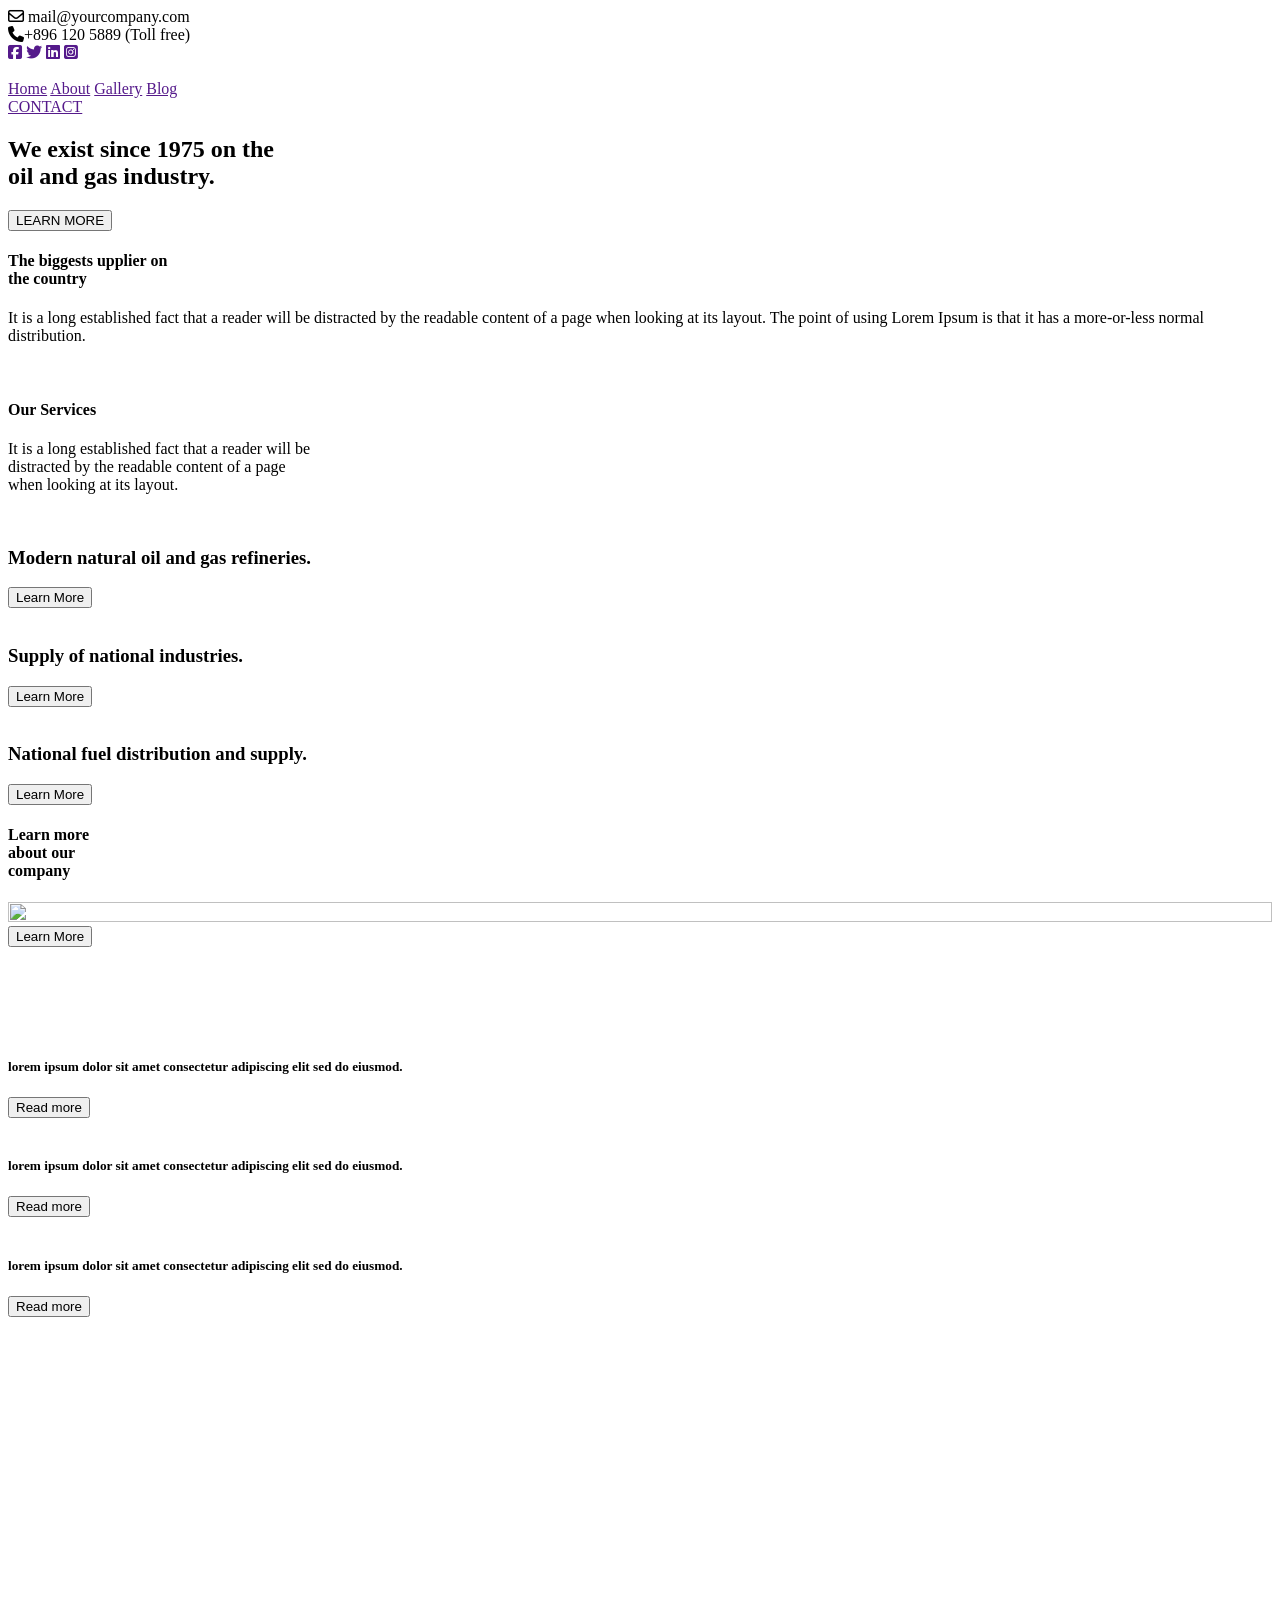
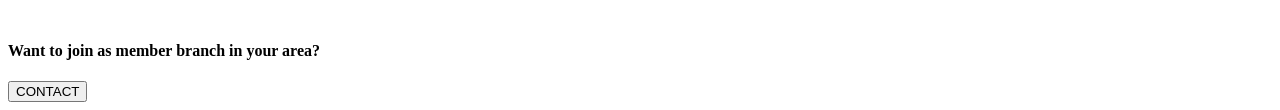
==== index.html @ 1771ecab "sabbir" ====
<!DOCTYPE html>
<html lang="en">
<head>
    <meta charset="UTF-8">
    <meta name="viewport" content="width=device-width, initial-scale=1.0">
    <title>Document</title>
    <link rel="stylesheet" href="css/style.css">
    <link href="https://fonts.googleapis.com/css2?family=Poppins:ital,wght@0,100;0,200;0,300;0,400;0,500;0,600;0,700;0,800;0,900;1,100;1,200;1,300;1,400;1,500;1,600;1,700;1,800;1,900&display=swap" rel="stylesheet">
    <link rel="stylesheet" href="https://cdnjs.cloudflare.com/ajax/libs/font-awesome/6.5.0/css/all.min.css">
</head>
<body>
    <!-- header -->
    <header>
        <div class="container">
            <div class="header_1">
                <div class="header_2">
                    <div class="header_4"><i class="fa-regular fa-envelope"></i> mail@yourcompany.com</div>
                    <div class="header_5"> <i class="fa-solid fa-phone"></i>+896 120 5889 (Toll free)</div>
                </div>
                <div class="header_3">
                        <a href=""><i class="fa-brands fa-square-facebook"></i></a>
                        <a href=""><i class="fa-brands fa-twitter"></i></a>
                        <a href=""><i class="fa-brands fa-linkedin"></i></a>
                        <a href=""><i class="fa-brands fa-square-instagram"></i></a>
                </div>
            </div>
        </div>
    </header>
    <!-- navber -->
    <nav>
        <div class="container">
                <div class="nav1">
                <div class="nav2">
                    <img src="images/nav.png" alt="">
                </div>
                <div class="nav3">
                    <div class="nav4">
                        <a href="">Home</a>
                        <a href="">About</a>
                        <a href="">Gallery</a>
                        <a href="">Blog</a>
                    </div>
                    <div class="nav5">
                        <a href="">CONTACT</a>
                    </div>
                </div>
            </div>
        </div>
    </nav>
    <!-- banner -->
     <section id="banner">
        <div class="container">
            <div class="banner1">
                <h2>We exist since 1975 on the <br> oil and gas industry.</h2>
                <button id="btn1">LEARN MORE</button>
            </div>
        </div>
     </section>
     <!-- country -->
      <section id="country">
        <div class="container">
            <div class="country1">
                <div class="country2">
                    <h4>The biggests upplier on <br> the country</h4>
                </div>
                <div class="country3">
                    <p>It is a long established fact that a reader will be distracted by the readable content of a page when looking at its layout. The point of using Lorem Ipsum is that it has a more-or-less normal distribution.</p>
                </div>
            </div>
        </div>
      </section>
      <!-- image -->
       <section id="image">
            <img src="images/image1.png" alt="">
            <img src="images/image2.png" alt="">
            <img src="images/image3.png" alt="">
            <img src="images/image4.png" alt="">
       </section>
       <!-- Services -->
        <section id="Services">
            <div class="services1">
                <div class="services2">
                    <h4>Our Services</h4>
                    <p>It is a long established fact that a reader will be <br> distracted by the   readable content of a page <br> when looking at its layout.</p>
                </div>
                <div class="services3">
                    <img src="images/services1.png" alt="" width="100%">
                    <div class="overly">
                        <div class="overly1">
                            <h3>Modern natural oil and gas refineries.</h3>
                            <button id="btn">Learn More</button>
                        </div>
                    </div>
                </div>
            </div>
            <div class="services4">
                <div class="services3">
                    <img src="images/services2.png" alt="" width="100%">
                    <div class="overly">
                        <div class="overly1">
                            <h3>Supply of national industries.</h3>
                            <button id="btn">Learn More</button>
                        </div>
                    </div>
                </div>
                <div class="services3">
                    <img src="images/services3.png" alt="" width="100%">
                    <div class="overly">
                        <div class="overly1">
                            <h3>National fuel distribution and supply.</h3>
                            <button id="btn">Learn More</button>
                        </div>
                    </div>
                </div>
            </div>
        </section>
        <!-- company -->
         <section id="company">
            <div class="container">
                <div class="company1">
                    <div class="company2">
                        <h4>Learn more<br> about our <br>company</h4>
                    </div>
                    <div class="company3">
                        <img src="images/company.png" alt="" width="100%" height="100%">
                        <div class="btn2">
                            <button id="btn2">Learn More</button>
                        </div>
                    </div>
                </div>
            </div>
         </section>
         <!-- PETROMAX -->
        <section id="humayun">
            <div class="container">
                <div class="humayun">
                    <div class="humayun1">
                        <img src="images/h1.png" alt="">
                    </div>
                    <div class="humayun1">
                        <img src="images/h2.png" alt="">
                    </div>
                    <div class="humayun1">
                        <img src="images/h3.png" alt="">
                    </div>
                    <div class="humayun1">
                        <img src="images/h4.png" alt="">
                    </div>
                </div>
            </div>
        </section>
        <!-- lorem -->
        <section id="lorem">
            <div class="container">
                <div class="lorem">
                    <div class="lorem1">
                        <img src="images/lorem1.png" alt="">
                        <div class="overly2">
                            <div class="lorem3">
                                <h5>lorem ipsum dolor sit amet consectetur adipiscing elit sed do eiusmod.</h5>
                                <button id="btn3">Read more</button>
                            </div>
                        </div>
                    </div>
                    <div class="lorem1">
                        <img src="images/lorem2.png" alt="">
                        <div class="overly2">
                            <div class="lorem3">
                                <h5>lorem ipsum dolor sit amet consectetur adipiscing elit sed do eiusmod.</h5>
                                <button id="btn3">Read more</button>
                            </div>
                        </div>
                    </div>
                    <div class="lorem1">
                        <img src="images/lorem3.png" alt="">
                        <div class="overly2">
                            <div class="lorem3">
                                <h5>lorem ipsum dolor sit amet consectetur adipiscing elit sed do eiusmod.</h5>
                                <button id="btn3">Read more</button>
                            </div>
                        </div>
                    </div>
                </div>
            </div>
        </section>
        <!-- loction -->
        <iframe 
            src="https://www.google.com/maps/embed?pb=..."
            width="100%" 
            height="300" 
            style="border:0;" 
            allowfullscreen="" 
            loading="lazy">
        </iframe>
        <!-- contact -->
         <section id="contact">
            <div class="container">
                <div class="contact1">
                    <div class="contact2">
                        <h4>Want to join as member branch in your area?</h4>
                    </div>
                    <div class="contact2">
                        <button id="btn5">CONTACT</button>
                    </div>
                </div>
            </div>
         </section>
         <!-- footer -->
          <footer id="footer"></footer>
          <footer id="footer"></footer>
          <footer id="footer"></footer>
          <footer id="footer"></footer>
          <footer id="footer"></footer>
          <footer id="footer"></footer>
          <footer id="footer"></footer>
          <footer id="footer"></footer>
          <footer id="footer"></footer>
          <footer id="footer"></footer>
          <footer id="footer"></footer>
          <footer id="footer"></footer>
          <footer id="footer"></footer>
          <footer id="footer"></footer>
          <footer id="footer"></footer>
          <footer id="footer"></footer>
          <footer id="footer"></footer>
</body>
</html>
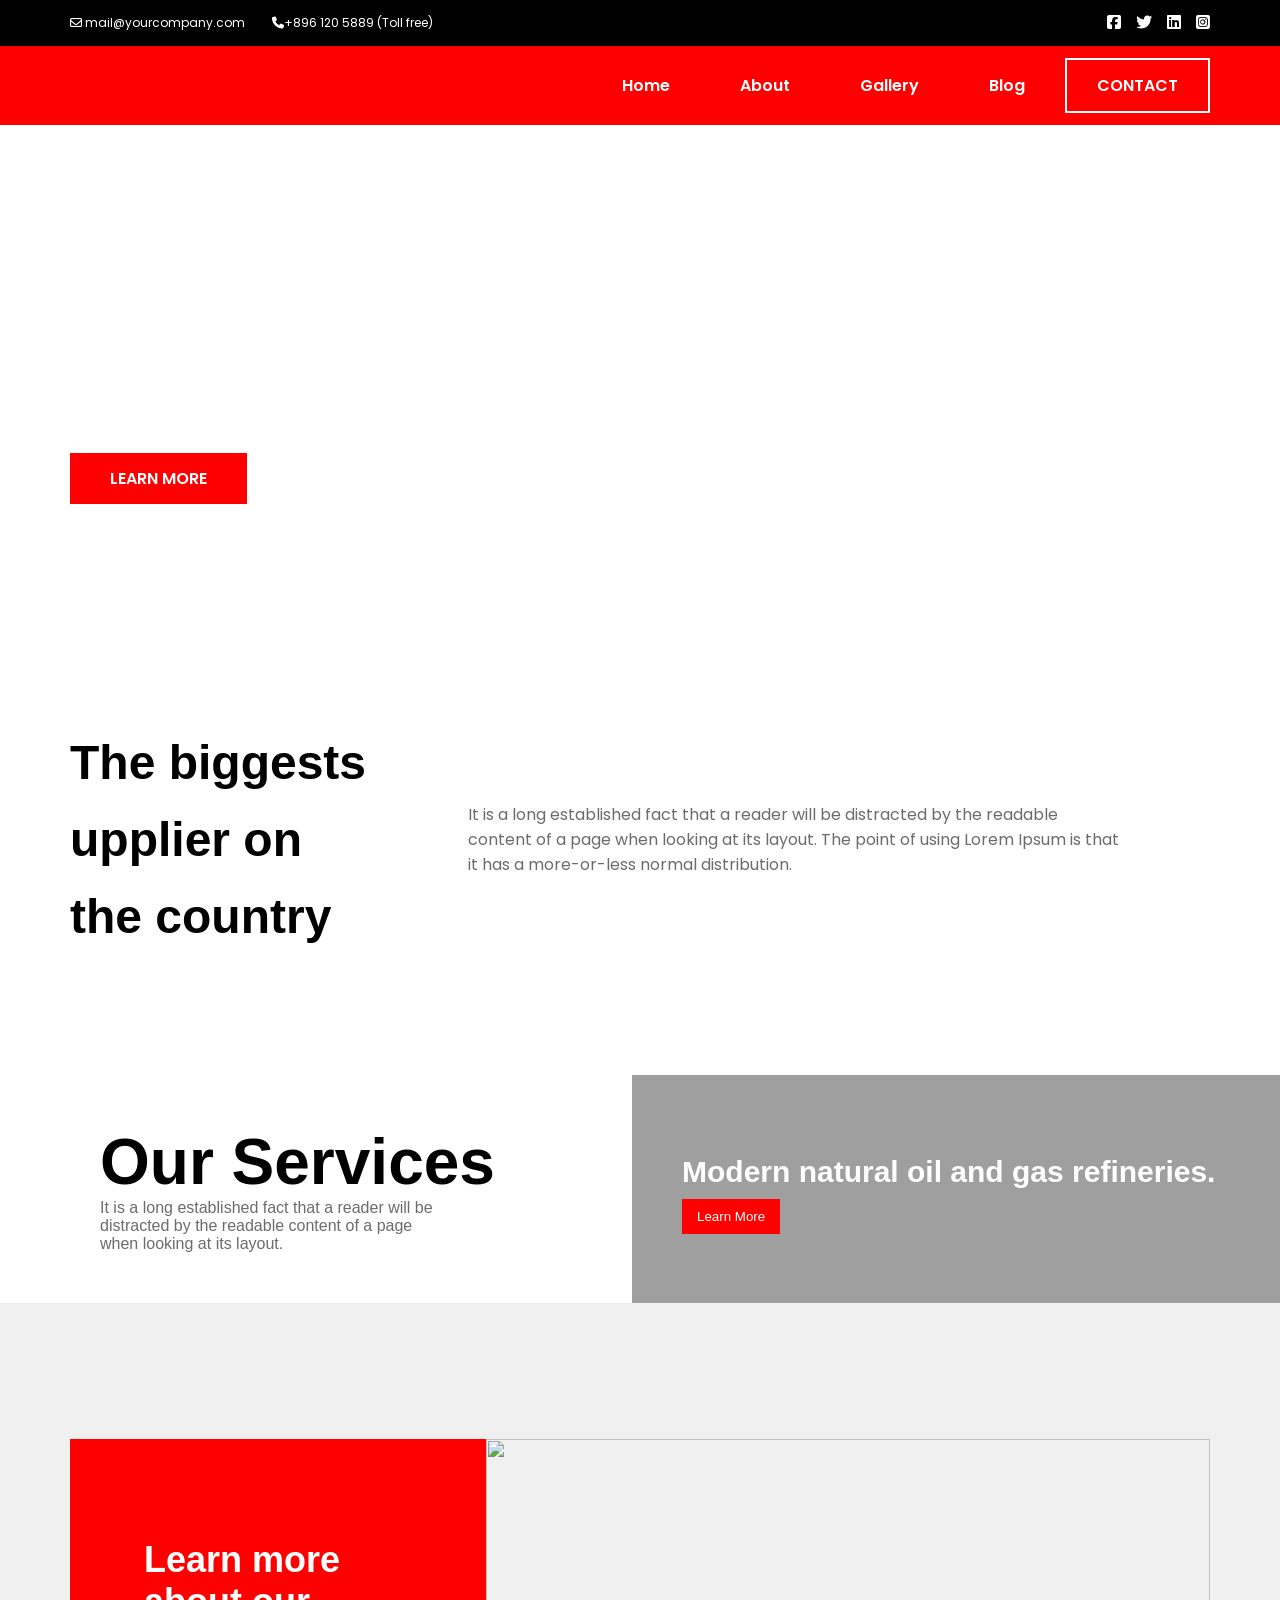
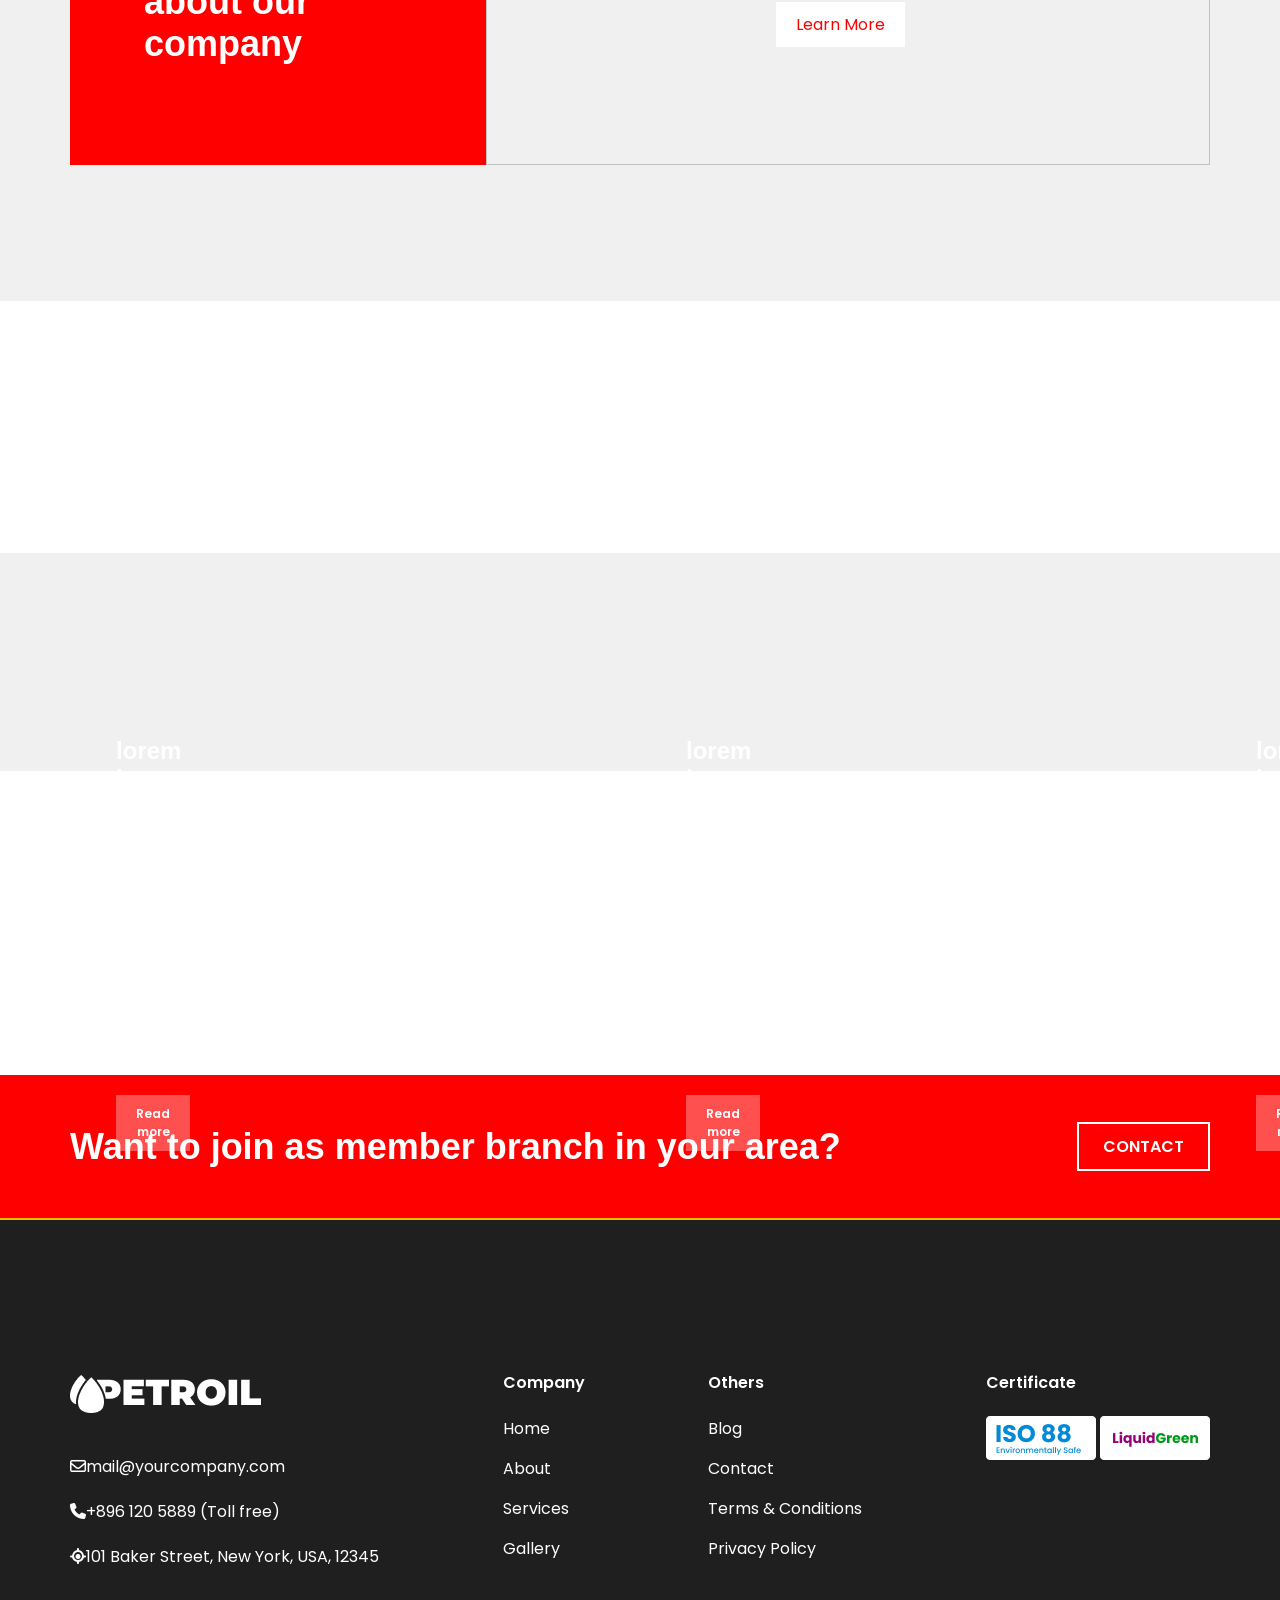
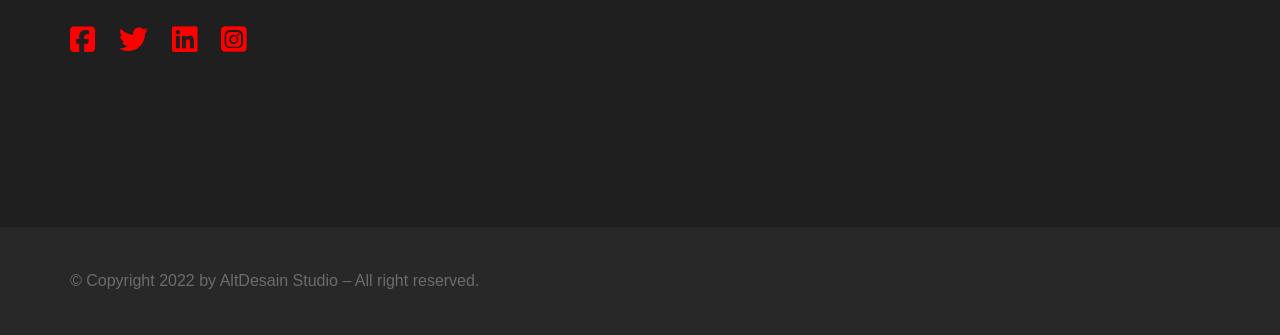
==== commit 1349f102: "harun" ====
--- a/index.html
+++ b/index.html
@@ -205,23 +205,51 @@
                 </div>
             </div>
          </section>
-         <!-- footer -->
-          <footer id="footer"></footer>
-          <footer id="footer"></footer>
-          <footer id="footer"></footer>
-          <footer id="footer"></footer>
-          <footer id="footer"></footer>
-          <footer id="footer"></footer>
-          <footer id="footer"></footer>
-          <footer id="footer"></footer>
-          <footer id="footer"></footer>
-          <footer id="footer"></footer>
-          <footer id="footer"></footer>
-          <footer id="footer"></footer>
-          <footer id="footer"></footer>
-          <footer id="footer"></footer>
-          <footer id="footer"></footer>
-          <footer id="footer"></footer>
-          <footer id="footer"></footer>
+        <!-- footer -->
+        <footer id="footer">
+            <div class="container">
+                <div class="footer">
+                    <div class="footer1">
+                        <img src="images/footer1.png" alt="">
+                        <div class="footer2">
+                            <a href=""><i class="fa-regular fa-envelope"></i>mail@yourcompany.com</a>
+                            <a href=""><i class="fa-solid fa-phone"></i>+896 120 5889 (Toll free)</a>
+                            <a href=""><i class="fa-solid fa-location-crosshairs"></i>101 Baker Street, New York, USA, 12345</a>
+                        </div>
+                        <div class="footer3">
+                            <a href=""><i class="fa-brands fa-square-facebook"></i></a>
+                            <a href=""><i class="fa-brands fa-twitter"></i></a>
+                            <a href=""><i class="fa-brands fa-linkedin"></i></a>
+                            <a href=""><i class="fa-brands fa-square-instagram"></i></a>
+                        </div>
+                    </div>
+                    <div class="footer4">
+                        <h5>Company</h5>
+                        <a href="">Home</a>
+                        <a href="">About</a>
+                        <a href="">Services</a>
+                        <a href="">Gallery</a>
+                    </div>
+                    <div class="footer4">
+                        <h5>Others</h5>
+                        <a href="">Blog</a>
+                        <a href="">Contact</a>
+                        <a href="">Terms & Conditions</a>
+                        <a href="">Privacy Policy</a>
+                    </div>
+                    <div class="footer4">
+                        <h5>Certificate</h5>
+                        <img src="images/footer2.png" alt="">
+                        <img src="images/footer3.png" alt="">
+                    </div>
+                </div>
+            </div>
+        </footer>
+        <!-- footer 2nd -->
+         <footer id="footer2">
+            <div class="container">
+                <span>© Copyright 2022 by AltDesain Studio – All right reserved.</span>
+            </div>
+         </footer>
 </body>
 </html>
--- a/css/style.css
+++ b/css/style.css
@@ -0,0 +1,377 @@
+a{
+    text-decoration: none;
+}
+*{
+    margin: 0;
+    padding: 0;
+    list-style-type: none;
+}
+
+
+
+.container{
+    margin: auto;
+    width: 1140px;
+    height: auto;
+}
+header{
+    background-color: black;
+    height: auto;
+    padding: 14px 0px;
+}
+.header_1{
+    display: flex;
+    justify-content: space-between;
+    height: auto;
+}
+.header_2{
+    display: flex;
+    gap: 27px;
+    color: azure;
+}
+.header_3 {
+    display: flex;
+    gap: 15px;
+    color: azure;
+    font-size: 16px;
+}
+.header_3 a{
+    color: #FFFFFF;
+}
+.header_4{
+    font-size: 12px;
+    color: #FFFFFF;
+    font-family: "Poppins", sans-serif;
+}
+.header_5{
+    font-size: 12px;
+    color: #FFFFFF;
+    font-family: "Poppins", sans-serif;
+}
+/* navber */
+nav{
+    padding: 27px 0;
+    background-color: red;
+}
+.nav1{
+    align-items: center;
+    display: flex;
+    justify-content: space-between;
+    color: #FFFFFF;
+}
+.nav3{
+    display: flex;
+    gap: 40px;
+}
+.nav4 {
+    display: flex;
+    gap: 70px;
+}
+.nav4 a{
+    font-size: 16px;
+    color: #FFFFFF;
+    font-weight: 600;
+    font-family: "Poppins", sans-serif ;
+}
+.nav5 a{
+    font-size: 16px;
+    color: #FFFFFF;
+    font-weight: 600;
+    font-family: "Poppins", sans-serif ;
+    padding: 14px 30px;
+    border: solid 2px;
+    border-color: #FFFFFF;
+}
+/* banner */
+#banner{
+    background: url('../images/banner.png') no-repeat center / cover;
+    padding: 150px 0px;
+}
+.banner1 h2{
+    font-size: 64px;
+    font-weight: bold;
+    color: #FFFFFF;
+    font-family: "Poppins", sans-serif;
+}
+ #btn1{
+    padding: 13px 40px;
+    margin-top: 30px;
+    font-size: 16px;
+    font-weight: 600;
+    color: #FFFFFF;
+    border: none;
+    font-family: "Poppins", sans-serif;
+    background-color: red;
+    cursor: pointer;
+}
+/* country */
+#country{
+    margin-top: 70px;
+    margin-bottom: 100px;
+}
+.country1{
+    display: flex;
+    align-items: center;
+}
+.country2{
+    width: 30%;
+    margin-right: 80px;
+}
+.country2 h4{
+    font-size: 48px;
+    color: #000000;
+    font-weight: bold;
+    line-height: 77px;
+    font-family: "Poppins", sans-serif;
+}
+.country3{
+    width: 70%;
+}
+.country3 p{
+    padding-right: 90px;
+    font-size: 16px;
+    color: #6C6C6C;
+    font-weight: 400;
+    font-family: "Poppins", sans-serif;
+}
+/* image */
+#image{
+    display: flex;
+    gap: 20px;
+    margin-bottom: 10px;
+}
+
+#image img {
+    flex: 1;
+    min-width: 0;
+}
+/* Services */
+#Services{
+    margin-top: 20px;
+}
+.services1{
+    display: flex;
+}
+.services2{
+    width: 40%;
+    padding: 50px 100px;
+}
+.services2 h4{
+    font-size: 64px;
+    color: #000000;
+    font-weight: bold;
+    font-family: "Poppins", sans-serif;
+}
+.services2 p{
+    font-size: 16px;
+    color: #6C6C6C;
+    font-weight: 500;
+    font-family: "Poppins", sans-serif;
+}
+.services3{
+    width: 60%;
+    position: relative;
+    overflow: hidden;
+}
+.services3 img{
+    width: 100%;
+    display: block;
+}
+.overly{
+    position: absolute;
+    top: 0;
+    left: 0;
+    width: 100%;
+    height: 100%;
+    background-color: #00000060;
+}
+.overly1{
+    width: 100%;
+    padding-top: 80px;
+    padding-left: 50px;
+}
+.overly1 h3{
+    font-size: 30px;
+    font-weight: bold;
+    color: #FFFFFF;
+    font-family: "Poppins", sans-serif;
+}
+.overly1 #btn{
+    margin-top: 10px;
+    color: #FFFFFF;
+    padding: 10px 15px;
+    border: none;
+    background-color: red;
+}
+.services4{
+    display: flex;
+}
+.services5{
+    width: 50%;
+}
+.services6{
+    width: 50%;
+}
+/* company */
+#company{
+    padding: 136px 0;
+    background-color: #F0F0F0;
+}
+.company1{
+    display: flex;
+}
+.company2{
+    width: 27%;
+    background-color: red;
+    padding: 100px 74px;
+}
+.company2 h4{
+    font-size: 36px;
+    color: #FFFFFF;
+    font-weight: bold;
+    font-family: "Poppins", sans-serif;
+}
+.company3{
+    width: 73%;
+    position: relative;
+}
+.btn2{
+    position: absolute;
+    top: 50%;
+    left: 40%;
+    margin: auto;
+}
+.btn2 #btn2{
+    padding: 10px 20px;
+    background-color: #FFFFFF;
+    color: red;
+    border: none;
+    font-size: 16px;
+    font-family: "Poppins", sans-serif;
+}
+/* PETROMAX */
+#humayun{
+    padding: 117px 0;
+}
+.humayun{
+    display: flex;
+    justify-content: space-around;
+}
+/* lorem */
+#lorem{
+    padding: 109px 0;
+    background-color: #F0F0F0;
+}
+.lorem{
+    display: flex;
+    justify-content: space-between;
+}
+.lorem1{
+    position: relative;
+    
+}
+.lorem1 img {
+    width: 100%;
+    display: block;
+}
+.overly2{
+    position: absolute;
+    top: 0;
+    left: 0;
+    width: 100%;
+    height: 100%;
+    background-color: #0000007d;
+}
+.lorem3{
+    padding: 75px 44px 70px 46px;
+}
+.lorem3 h5 {
+    margin-bottom: 50px;
+    font-size: 24px;
+    color: #FFFFFF;
+    font-weight: bold;
+    font-family: "Poppins", sans-serif;
+}
+.lorem3 #btn3{
+    padding: 10px 20px;
+    background-color: #ffffff50;
+    color: #FFFFFF;
+    font-size: 12px;
+    font-weight: 600;
+    font-family: "Poppins", sans-serif;
+    border: none;
+}
+/* contact */
+#contact{
+    padding: 47px 0;
+    background-color: red;
+    border-bottom: solid 2px #FFB800;
+}
+.contact1{
+    display: flex;
+    align-items: center;
+    justify-content: space-between;
+}
+.contact2 h4{
+    font-size: 36px;
+    color: #FFFFFF;
+    font-weight: bold;
+    font-family: "Poppins", sans-serif;
+}
+.contact2 #btn5{
+    font-size: 16px;
+    font-weight: 600;
+    color: #FFFFFF;
+    padding: 10px 24px;
+    border: solid 2px #FFFFFF;
+    font-family: "Poppins", sans-serif;
+    background-color: transparent;
+}
+/* footer */
+#footer{
+    padding: 150px 0 170px 0;
+    background-color: #1F1F1F;
+}
+.footer{
+    display: flex;
+   justify-content: space-between;
+}
+.footer2{
+    padding: 35px 0px;
+}
+.footer2 a {
+    display: block;
+    margin-bottom: 20px;
+    color: #FFFFFF;
+    font-family: "Poppins", sans-serif;
+}
+.footer3 a{
+    font-size: 29px;
+    padding-right: 20px;
+    gap: 20px;
+    color: red;
+}
+.footer4 h5{
+    padding-bottom: 21px;
+    font-size: 16px;
+    color: #FFFFFF;
+    font-weight: 600;
+    font-family: "Poppins", sans-serif;
+}
+.footer4 a {
+    display: block;
+    margin-bottom: 15px;
+    color: #FFFFFF;
+    font-family: "Poppins", sans-serif;
+}
+/* footer2 */
+#footer2{
+    padding: 45px 0;
+    background-color: #282828;
+}
+#footer2 span{
+    font-size: 16px;
+    color: #6C6C6C;
+    font-weight: 500;
+    font-family: "Poppins", sans-serif;
+}
